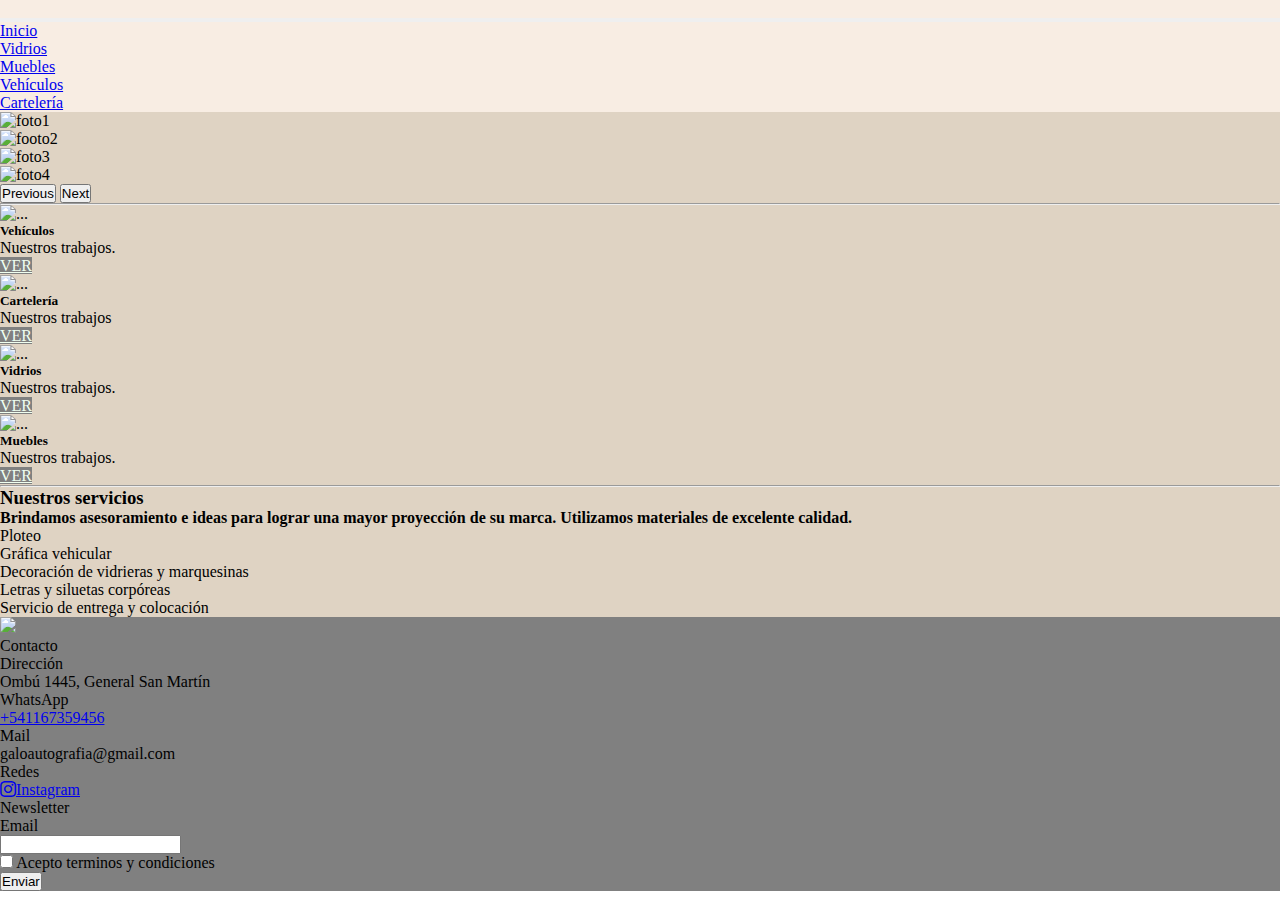
==== index.html @ 259601d7 "completo" ====
<!DOCTYPE html>
<html lang="en">
<head>
    <meta charset="UTF-8" />
    <meta http-equiv="X-UA-Compatible" content="IE=edge" />
    <meta name="viewport" content="width=device-width, initial-scale=1.0" />
    <!-- CSS only -->
    <link href="https://cdn.jsdelivr.net/npm/bootstrap@5.2.2/dist/css/bootstrap.min.css"rel="stylesheet"integrity="sha384-Zenh87qX5JnK2Jl0vWa8Ck2rdkQ2Bzep5IDxbcnCeuOxjzrPF/et3URy9Bv1WTRi"crossorigin="anonymous"/>
    <script src="https://cdn.jsdelivr.net/npm/bootstrap@5.2.2/dist/js/bootstrap.bundle.min.js" integrity="sha384-OERcA2EqjJCMA+/3y+gxIOqMEjwtxJY7qPCqsdltbNJuaOe923+mo//f6V8Qbsw3"crossorigin="anonymous"></script>
    <link rel="stylesheet" href="https://cdn.jsdelivr.net/npm/bootstrap-icons@1.9.1/font/bootstrap-icons.css">
    <link rel="stylesheet" href="./css/styles.css" />
    <title>Galo Grafica</title>
</head>
<body>
    <!-- ACA VA LA BARRA DE NAVEGACION -->
    <header class="navbar navbar-expand-lg border-bottom">
    <div class="container">
        <a class="navbar-brand"><img src="./image/GALO negro.png" alt="" class="w-25"/></a>

        <button class="navbar-toggler"type="button"data-bs-toggle="collapse" data-bs-target="#navbarNav" aria-controls="navbarNav" aria-expanded="false"aria-label="Toggle navigation">
        <span class="navbar-toggler-icon"></span>
        </button>

        <nav class="collapse navbar-collapse justify-content-end" id="navbarNav">
        <ul class="navbar-nav">
            <li class="nav-item">
                <a class="nav-link active" aria-current="page" href="index.html">Inicio</a>
            </li>
            <li class="nav-item">
                <a class="nav-link" href="../secciones/vidrios.html">Vidrios</a>
            </li>
            <li class="nav-item">
                <a class="nav-link" href="./secciones/muebles.html">Muebles</a>
            </li>
            <li class="nav-item">
                <a class="nav-link" href="./secciones/vehículos.html">Vehículos</a>
            </li>
            <li class="nav-item">
                <a class="nav-link" href="./secciones/cartelería.html">Cartelería</a>
            </li>
        </ul>
        </nav>
      </div>
    </header>

    <div> 
    <main class="fakita">
    <div class="container p-4">
        <div id="carouselExampleControls"class="carousel slide"data-bs-ride="carousel">
            <div class="carousel-inner">
            <div class="carousel-item active">
                <img src="./image/carteleria.jpg" class="w-100 img-fluid" style="height: 600px" alt="foto1"/>
            </div>
                <div class="carousel-item">
                <img src="./image/auto imagen (1).jpg"class="w-100 img-fluid"style="height: 600px"alt="footo2"/>
                </div>
            <div class="carousel-item">
                <img src="./image/IMG_20180321_151454659.jpg" class="w-100 img-fluid" style="height: 600px" alt="foto3"/>
            </div>
            <div class="carousel-item">
                <img src="./image/IMG_20180928_223822757.jpg" class="w-100 img-fluid" style="height: 600px" alt="foto4"/>
            </div>
            </div>
            
            <button class="carousel-control-prev" type="button" data-bs-target="#carouselExampleControls" data-bs-slide="prev">
            <span class="carousel-control-prev-icon"aria-hidden="true"></span>
            <span class="visually-hidden">Previous</span>
            </button>
            
        <button class="carousel-control-next" type="button" data-bs-target="#carouselExampleControls" data-bs-slide="next">
            <span class="carousel-control-next-icon"aria-hidden="true"></span>
            <span class="visually-hidden">Next</span>
        </button>
        </div>
        </div>
<hr>

    <!-- ACA CARDS -->
<div class="container">
    <div class="row d-flex">
        
    <div class="col-lg-6 col-md-10 col-sm-12 d-flex justify-content-center align-items-center pb-2" >
        <div class="card" style="width: 25rem;">
            <img src="./image/auto imagen (1).jpg" class="card-img-top" alt="..." />
            <div class="card-body">
            <h5 class="card-title">Vehículos</h5>
            <p class="card-text">
                Nuestros trabajos. 
            </p>
                <a href="./secciones/vehículos.html" class="btn btn-edicion btn-lg">VER</a>
            </div>
        </div>
    </div>
        
    <div class="col-lg-6 col-md-10 col-sm-12 d-flex justify-content-center align-items-center pb-2">
        <div class="card" style="width: 25rem;">
            <img src="./image/carteleria.jpg" class="card-img-top" alt="..." />
            <div class="card-body">
                <h5 class="card-title">Cartelería</h5>
            <p class="card-text">
                Nuestros trabajos
            </p>
                <a href="./secciones/cartelería.html" class="btn btn-edicion btn-lg">VER</a>
            </div>
        </div>
        </div>
        
        <div class="col-lg-6 col-md-10 col-sm-12 d-flex justify-content-center align-items-center ">
        <div class="card" style="width: 25rem;">
            <img src="./image/IMG_20180321_151454659.jpg" class="card-img-top" alt="..." />
            <div class="card-body">
            <h5 class="card-title">Vidrios</h5>
            <p class="card-text">
                Nuestros trabajos.
            </p>
                <a href="./secciones/muebles.html" class="btn btn-edicion btn-lg">VER</a>
            </div>
        </div>
        </div>
        
        <div class="col-lg-6 col-md-10 col-sm-12 d-flex justify-content-center align-items-center">
        <div class="card" style="width: 25rem;">
            <img src="./image/IMG_20180928_223822757.jpg" class="card-img-top" alt="..." />
            <div class="card-body">
            <h5 class="card-title">Muebles</h5>
            <p class="card-text">
                Nuestros trabajos. 
            </p>
        <a href="./secciones/muebles.html" class="btn btn-edicion btn-lg">VER</a>
            </div>
        </div>
        </div>
    </div>

<hr>

    <div class="nosotros">
        <h3>Nuestros servicios</h3>
<!-- Comienzo de lista de servicios -->
<div>
<h4>Brindamos asesoramiento e ideas para lograr una mayor proyección de su marca. Utilizamos materiales de excelente calidad.</h4>
</div>
<div>
<ul>
<li>
    <a>Ploteo</a>
</li>
<li>
    <a>Gráfica vehicular</a> 
</li>
<li>
    <a>Decoración de vidrieras y marquesinas</a>
</li>
<li>
    <a>Letras y siluetas corpóreas</a> 
</li>
<li>
    <a>Servicio de entrega y colocación</a> 
</li>
</ul>
</div>
</section>
    </div>
    </div>
</main> 


<footer>
<div class="container">
    <div class="row">
        <div class="col-xs-12 col-md-6 col-lg-3">
            <img src="./image/GALO negro.png" class="w-50">
        </div>
        
        <div class="col-xs-12 col-md-6 col-lg-3">
            <p class="h4 mb-2">Contacto</p>
            <div class="mb-3">
                <a class="text-white text-decoration-none h5">Dirección</a>
                <div>
                <a class="text-white text-decoration-none">Ombú 1445, General San Martín</a>
            </div>
            </div>
            <div class="mb-3">
                <a class="text-white text-decoration-none h5">WhatsApp</a>
                <div>
                <a class="text-black text-decoration-none" href="https://wa.me/541167359456" target="_blank">+541167359456</a>
            </div>
            </div>
            
            <div class="mb-3">
                <a class="text-white text-decoration-none h5">Mail</a>
            <div>
<a class="text-white text-decoration-none">galoautografia@gmail.com</a>
            </div>
                    </div>

        </div>

        <div class="col-xs-12 col-md-6 col-lg-3">
        <p class="h4">Redes</p>
            <div class="mt-3">
                <a class="text-white text-decoration-none h5 bi bi-instagram" href="https://www.instagram.com/galo.grafica/" target="_blank">Instagram</a>
            </div>
        </div>

        <div class="col-xs-12 col-md-6 col-lg-3">
            <p class="h5">Newsletter</p>

        <form>
<div class="row mb-3">
    <label class="col-2 col-form-label" for="emailInput">Email</label>
    <div class="col-10">
<input type="email" class="form-control" id="emailInput">
    </div>
</div>

<div class="row mb-3">
        <div class="col lg-3">
            <div class="form-check">
                <input class="form-check-input" type="checkbox" id="checkTerms">
                <label for="checkTerms" class="form-check-label">Acepto terminos y condiciones</label>
        
            </div>
        </div>
        <div class="row mb-3">
        <button type="submit" class="btn btn-primary">Enviar</button>
    </div>

</div>


        </form> 

        </div>




    </div>


</div>
</div>


</footer>

    <!-- JavaScript Bundle with Popper -->
    <script src="https://cdn.jsdelivr.net/npm/@popperjs/core@2.11.6/dist/umd/popper.min.js" integrity="sha384-oBqDVmMz9ATKxIep9tiCxS/Z9fNfEXiDAYTujMAeBAsjFuCZSmKbSSUnQlmh/jp3" crossorigin="anonymous"></script>
    <script src="https://cdn.jsdelivr.net/npm/bootstrap@5.2.2/dist/js/bootstrap.min.js"integrity="sha384-IDwe1+LCz02ROU9k972gdyvl+AESN10+x7tBKgc9I5HFtuNz0wWnPclzo6p9vxnk"crossorigin="anonymous"></script>
  </body>
</html>
---- css/styles.css ----
*{
    margin: 0px;
    padding: 0px;
    box-sizing: border-box;
}

.btn-edicion{
    background-color: grey;
    color: honeydew;
}
.btn-edicion:hover{
    background-color: white;
    border: black 2px solid;
    color: hotpink;
}

.container{
    display: grid;
    grid-template-columns: 100%;
}

header{
    background-color: #F8EDE3;
}

footer{
    background-color: grey;
}

.fakita{
    background-color: #DFD3C3;
}
#galeria .col-lg-4{
    padding: 25px;
}

#galeria img{
    width: 100%;
    height: 250px;
}

#galeria img:hover{
    border: 5px solid #f7f7f7
}
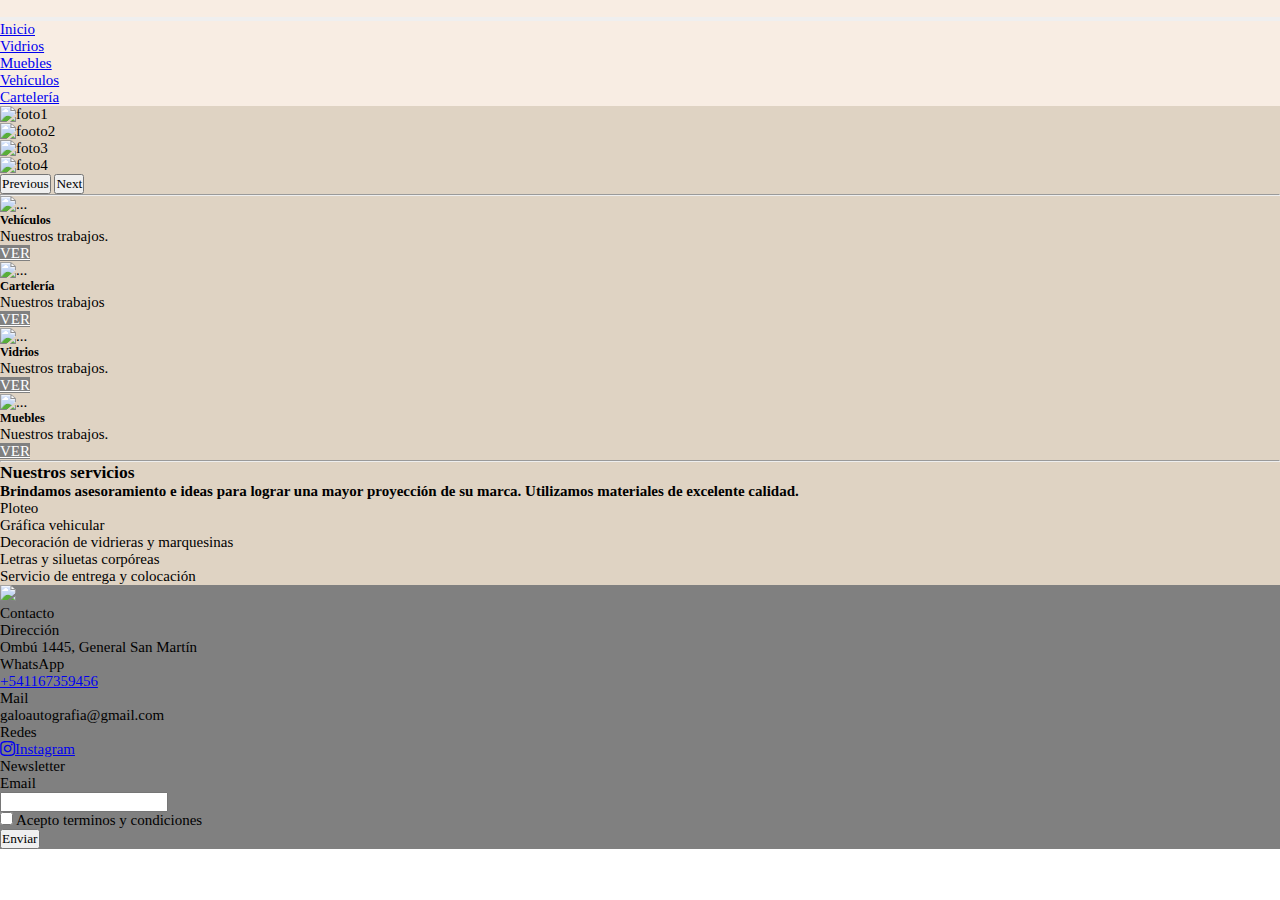
==== commit 58d4d2ca: "inclui sass" ====
--- a/index.html
+++ b/index.html
@@ -8,8 +8,11 @@
     <link href="https://cdn.jsdelivr.net/npm/bootstrap@5.2.2/dist/css/bootstrap.min.css"rel="stylesheet"integrity="sha384-Zenh87qX5JnK2Jl0vWa8Ck2rdkQ2Bzep5IDxbcnCeuOxjzrPF/et3URy9Bv1WTRi"crossorigin="anonymous"/>
     <script src="https://cdn.jsdelivr.net/npm/bootstrap@5.2.2/dist/js/bootstrap.bundle.min.js" integrity="sha384-OERcA2EqjJCMA+/3y+gxIOqMEjwtxJY7qPCqsdltbNJuaOe923+mo//f6V8Qbsw3"crossorigin="anonymous"></script>
     <link rel="stylesheet" href="https://cdn.jsdelivr.net/npm/bootstrap-icons@1.9.1/font/bootstrap-icons.css">
-    <link rel="stylesheet" href="./css/styles.css" />
-    <title>Galo Grafica</title>
+    <link rel="stylesheet" href="./css/style.css" />
+    
+    <meta name="description" content="Grafica autoadhesiva para vehiculos, muebles, cartelerias, vidrios. En todo Buenos Aires con colocación">
+
+    <title>Galo Grafica - Inicio</title>
 </head>
 <body>
     <!-- ACA VA LA BARRA DE NAVEGACION -->
@@ -27,7 +30,7 @@
                 <a class="nav-link active" aria-current="page" href="index.html">Inicio</a>
             </li>
             <li class="nav-item">
-                <a class="nav-link" href="../secciones/vidrios.html">Vidrios</a>
+                <a class="nav-link" href="./secciones/vidrios.html">Vidrios</a>
             </li>
             <li class="nav-item">
                 <a class="nav-link" href="./secciones/muebles.html">Muebles</a>
@@ -40,7 +43,7 @@
             </li>
         </ul>
         </nav>
-      </div>
+        </div>
     </header>
 
     <div> 
@@ -118,7 +121,7 @@
         </div>
         </div>
         
-        <div class="col-lg-6 col-md-10 col-sm-12 d-flex justify-content-center align-items-center">
+        <div class="col-lg-6 col-md-10 col-sm-12 d-flex justify-content-center align-items-center pt-2">
         <div class="card" style="width: 25rem;">
             <img src="./image/IMG_20180928_223822757.jpg" class="card-img-top" alt="..." />
             <div class="card-body">
--- a/css/style.css
+++ b/css/style.css
@@ -0,0 +1,47 @@
+* {
+  margin: 0;
+  padding: 0;
+  box-sizing: border-box;
+  font-family: "Times New Roman", Times, serif;
+}
+
+header {
+  background-color: #F8EDE3;
+}
+
+.fakita {
+  background-color: #DFD3C3;
+}
+
+footer {
+  background-color: grey;
+}
+
+.container {
+  display: grid;
+  grid-template-columns: 100%;
+  font-size: 15px;
+}
+
+.btn-edicion {
+  background-color: grey;
+  color: white;
+}
+.btn-edicion:hover {
+  background-color: white;
+  border: black 2px solid;
+  color: hotpink;
+}
+
+.fakita #galeria .col-lg-4 {
+  padding: 25px;
+}
+.fakita #galeria img {
+  width: 100%;
+  height: 250px;
+}
+.fakita #galeria img:hover {
+  border: 5px solid #f7f7f7;
+}
+
+/*# sourceMappingURL=style.css.map */
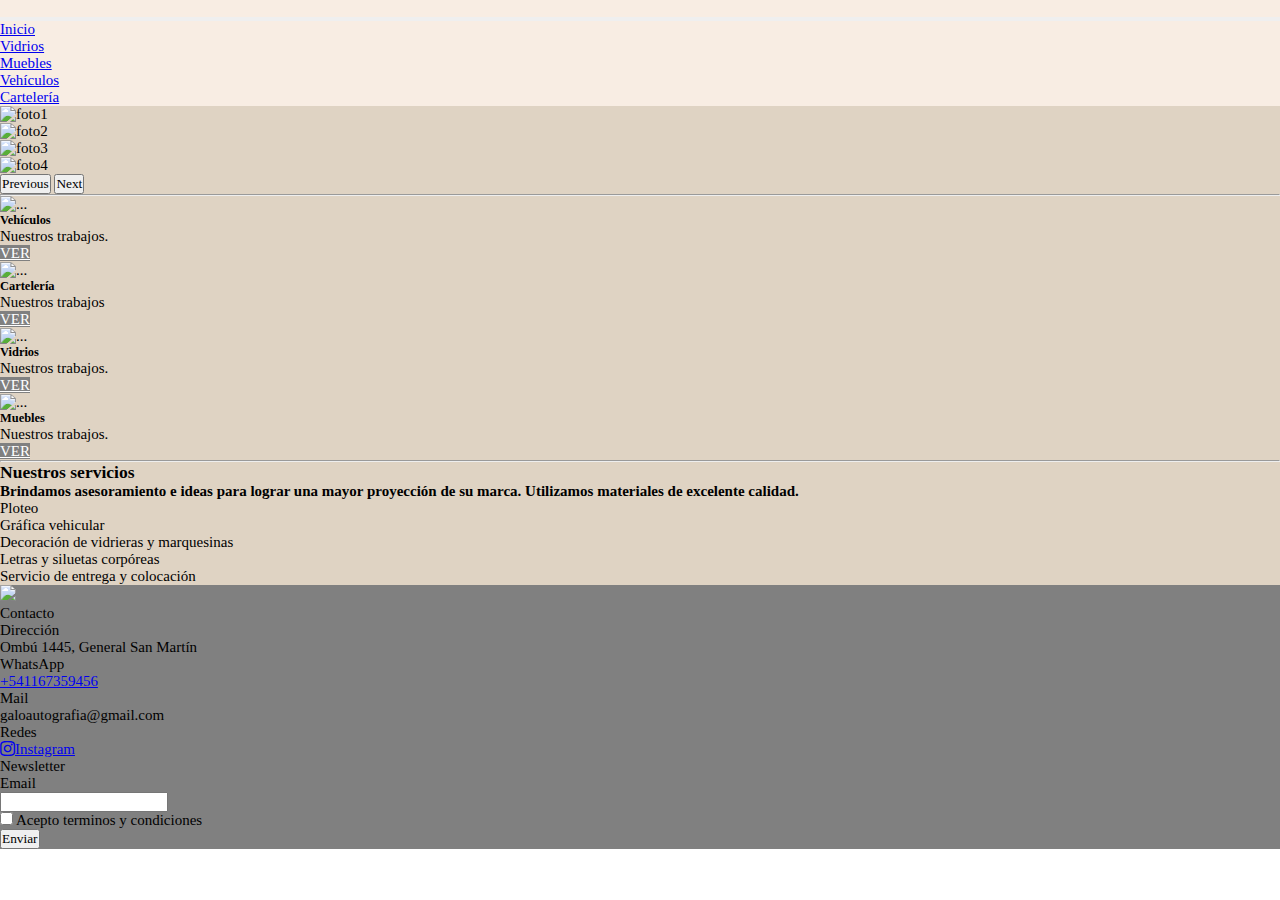
==== commit 10d803f5: "prueba" ====
--- a/index.html
+++ b/index.html
@@ -18,7 +18,7 @@
     <!-- ACA VA LA BARRA DE NAVEGACION -->
     <header class="navbar navbar-expand-lg border-bottom">
     <div class="container">
-        <a class="navbar-brand"><img src="./image/GALO negro.png" alt="" class="w-25"/></a>
+        <a class="navbar-brand"><img src="./image/GALO negro.png" alt="" class="w-25" href="./index.html"/> <h1>Galo Grafica</h1></a>
 
         <button class="navbar-toggler"type="button"data-bs-toggle="collapse" data-bs-target="#navbarNav" aria-controls="navbarNav" aria-expanded="false"aria-label="Toggle navigation">
         <span class="navbar-toggler-icon"></span>
@@ -36,10 +36,10 @@
                 <a class="nav-link" href="./secciones/muebles.html">Muebles</a>
             </li>
             <li class="nav-item">
-                <a class="nav-link" href="./secciones/vehículos.html">Vehículos</a>
-            </li>
-            <li class="nav-item">
-                <a class="nav-link" href="./secciones/cartelería.html">Cartelería</a>
+                <a class="nav-link" href="./secciones/vehiculos.html">Vehículos</a>
+            </li>
+            <li class="nav-item">
+                <a class="nav-link" href="./secciones/carteleria.html">Cartelería</a>
             </li>
         </ul>
         </nav>
@@ -48,20 +48,20 @@
 
     <div> 
     <main class="fakita">
-    <div class="container p-4">
+    <div class="container p-4 d-flex d-flex justify-content-center align-items-center ">
         <div id="carouselExampleControls"class="carousel slide"data-bs-ride="carousel">
             <div class="carousel-inner">
             <div class="carousel-item active">
-                <img src="./image/carteleria.jpg" class="w-100 img-fluid" style="height: 600px" alt="foto1"/>
+                <img src="./image/carteleria.jpg" class="img-fluid w-100" style="height: 500px;" alt="foto1"/>
             </div>
                 <div class="carousel-item">
-                <img src="./image/auto imagen (1).jpg"class="w-100 img-fluid"style="height: 600px"alt="footo2"/>
+                <img src="./image/auto imagen (1).jpg"class="w-100 img-fluid"style="height: 500px"alt="foto2"/>
                 </div>
             <div class="carousel-item">
-                <img src="./image/IMG_20180321_151454659.jpg" class="w-100 img-fluid" style="height: 600px" alt="foto3"/>
+                <img src="./image/IMG_20180321_151454659.jpg" class="w-100 img-fluid" style="height: 500px" alt="foto3"/>
             </div>
             <div class="carousel-item">
-                <img src="./image/IMG_20180928_223822757.jpg" class="w-100 img-fluid" style="height: 600px" alt="foto4"/>
+                <img src="./image/IMG_20180928_223822757.jpg" class="w-100 img-fluid" style="height: 500px" alt="foto4"/>
             </div>
             </div>
             
@@ -169,31 +169,31 @@
 
 
 <footer>
-<div class="container">
+<div class="container pt-2">
     <div class="row">
         <div class="col-xs-12 col-md-6 col-lg-3">
-            <img src="./image/GALO negro.png" class="w-50">
+            <img src="./image/GALO negro.png" class="w-50" href="./index.html">
         </div>
         
         <div class="col-xs-12 col-md-6 col-lg-3">
             <p class="h4 mb-2">Contacto</p>
             <div class="mb-3">
-                <a class="text-white text-decoration-none h5">Dirección</a>
+                <a class="text-black text-decoration-none h5">Dirección</a>
                 <div>
-                <a class="text-white text-decoration-none">Ombú 1445, General San Martín</a>
+                <a class="text-black text-decoration-none">Ombú 1445, General San Martín</a>
             </div>
             </div>
             <div class="mb-3">
-                <a class="text-white text-decoration-none h5">WhatsApp</a>
+                <a class="text-black text-decoration-none h5">WhatsApp</a>
                 <div>
                 <a class="text-black text-decoration-none" href="https://wa.me/541167359456" target="_blank">+541167359456</a>
             </div>
             </div>
             
             <div class="mb-3">
-                <a class="text-white text-decoration-none h5">Mail</a>
+                <a class="text-black text-decoration-none h5">Mail</a>
             <div>
-<a class="text-white text-decoration-none">galoautografia@gmail.com</a>
+<a class="text-black text-decoration-none">galoautografia@gmail.com</a>
             </div>
                     </div>
 
@@ -202,7 +202,7 @@
         <div class="col-xs-12 col-md-6 col-lg-3">
         <p class="h4">Redes</p>
             <div class="mt-3">
-                <a class="text-white text-decoration-none h5 bi bi-instagram" href="https://www.instagram.com/galo.grafica/" target="_blank">Instagram</a>
+                <a class="text-black text-decoration-none h5 bi bi-instagram" href="https://www.instagram.com/galo.grafica/" target="_blank">Instagram</a>
             </div>
         </div>
 
@@ -228,26 +228,14 @@
         <div class="row mb-3">
         <button type="submit" class="btn btn-primary">Enviar</button>
     </div>
-
-</div>
-
-
-        </form> 
-
-        </div>
-
-
-
-
-    </div>
-
-
-</div>
+</div>
+    </form> 
+</div>
+        </div>
 </div>
 
 
 </footer>
-
     <!-- JavaScript Bundle with Popper -->
     <script src="https://cdn.jsdelivr.net/npm/@popperjs/core@2.11.6/dist/umd/popper.min.js" integrity="sha384-oBqDVmMz9ATKxIep9tiCxS/Z9fNfEXiDAYTujMAeBAsjFuCZSmKbSSUnQlmh/jp3" crossorigin="anonymous"></script>
     <script src="https://cdn.jsdelivr.net/npm/bootstrap@5.2.2/dist/js/bootstrap.min.js"integrity="sha384-IDwe1+LCz02ROU9k972gdyvl+AESN10+x7tBKgc9I5HFtuNz0wWnPclzo6p9vxnk"crossorigin="anonymous"></script>
--- a/css/style.css
+++ b/css/style.css
@@ -10,6 +10,10 @@
 }
 
 .fakita {
+  background-color: #DFD3C3;
+}
+
+.faki {
   background-color: #DFD3C3;
 }
 
@@ -33,15 +37,84 @@
   color: hotpink;
 }
 
+h1 {
+  display: none;
+}
+
 .fakita #galeria .col-lg-4 {
   padding: 25px;
 }
 .fakita #galeria img {
-  width: 100%;
-  height: 250px;
+  width: 50vh;
+  height: 40vh;
 }
 .fakita #galeria img:hover {
-  border: 5px solid #f7f7f7;
+  border: 5px solid white;
+}
+
+.autoUnos:hover {
+  transform: scale(1);
+  transition: all 1s;
+}
+
+.autoDos:hover {
+  transform: scale(1);
+  transition: all 1s;
+}
+
+.autoTres:hover {
+  transform: scale(1);
+  transition: all 1s;
+}
+
+.autoCuatro:hover {
+  transform: scale(1);
+  transition: all 1s;
+}
+
+.autoCinco:hover {
+  transform: scale(1);
+  transition: all 1s;
+}
+
+.autoSeis:hover {
+  transform: scale(1);
+  transition: all 1s;
+}
+
+.autoSiete:hover {
+  transform: scale(1);
+  transition: all 1s;
+}
+
+.autoOcho:hover {
+  transform: scale(1);
+  transition: all 1s;
+}
+
+.autoNueve:hover {
+  transform: scale(1);
+  transition: all 1s;
+}
+
+.autoDiez:hover {
+  transform: scale(1);
+  transition: all 1s;
+}
+
+.autoOnce:hover {
+  transform: scale(1);
+  transition: all 1s;
+}
+
+.autoDoce:hover {
+  transform: scale(1);
+  transition: all 1s;
+}
+
+.autoTri {
+  transform: scale(1);
+  transition: all 1s;
 }
 
 /*# sourceMappingURL=style.css.map */
